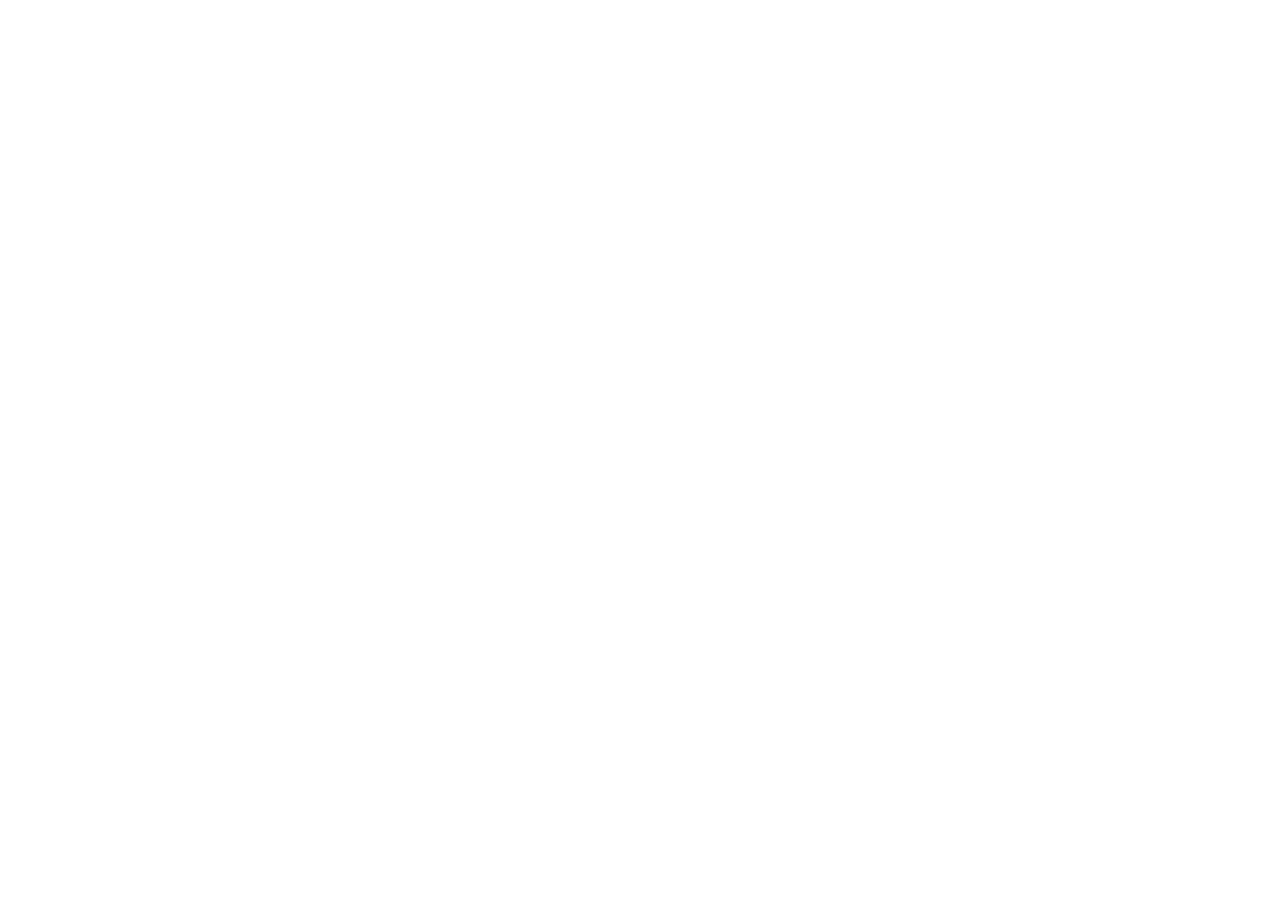
==== docs/index.html @ 701608fe "docs agregado" ====
<!DOCTYPE html>
<html lang="en">
  <head>
    <meta charset="utf-8" />
    <link rel="icon" href="/favicon.ico" />
    <meta name="viewport" content="width=device-width,initial-scale=1" />
    <meta name="theme-color" content="#000000" />
    <meta
      name="description"
      content="Web site created using create-react-app"
    />
    <link rel="apple-touch-icon" href="/logo192.png" />
    <link rel="manifest" href="/manifest.json" />
    <link
      rel="stylesheet"
      href="https://cdnjs.cloudflare.com/ajax/libs/animate.css/4.1.1/animate.min.css"
    />
    <title>GifExpert</title>
    <link href="/static/css/main.f00c1bd1.chunk.css" rel="stylesheet" />
  </head>
  <body>
    <noscript>You need to enable JavaScript to run this app.</noscript>
    <div id="root"></div>
    <script>
      !(function (e) {
        function r(r) {
          for (
            var n, p, f = r[0], i = r[1], l = r[2], c = 0, s = [];
            c < f.length;
            c++
          )
            (p = f[c]),
              Object.prototype.hasOwnProperty.call(o, p) &&
                o[p] &&
                s.push(o[p][0]),
              (o[p] = 0);
          for (n in i)
            Object.prototype.hasOwnProperty.call(i, n) && (e[n] = i[n]);
          for (a && a(r); s.length; ) s.shift()();
          return u.push.apply(u, l || []), t();
        }
        function t() {
          for (var e, r = 0; r < u.length; r++) {
            for (var t = u[r], n = !0, f = 1; f < t.length; f++) {
              var i = t[f];
              0 !== o[i] && (n = !1);
            }
            n && (u.splice(r--, 1), (e = p((p.s = t[0]))));
          }
          return e;
        }
        var n = {},
          o = { 1: 0 },
          u = [];
        function p(r) {
          if (n[r]) return n[r].exports;
          var t = (n[r] = { i: r, l: !1, exports: {} });
          return e[r].call(t.exports, t, t.exports, p), (t.l = !0), t.exports;
        }
        (p.m = e),
          (p.c = n),
          (p.d = function (e, r, t) {
            p.o(e, r) ||
              Object.defineProperty(e, r, { enumerable: !0, get: t });
          }),
          (p.r = function (e) {
            "undefined" != typeof Symbol &&
              Symbol.toStringTag &&
              Object.defineProperty(e, Symbol.toStringTag, { value: "Module" }),
              Object.defineProperty(e, "__esModule", { value: !0 });
          }),
          (p.t = function (e, r) {
            if ((1 & r && (e = p(e)), 8 & r)) return e;
            if (4 & r && "object" == typeof e && e && e.__esModule) return e;
            var t = Object.create(null);
            if (
              (p.r(t),
              Object.defineProperty(t, "default", { enumerable: !0, value: e }),
              2 & r && "string" != typeof e)
            )
              for (var n in e)
                p.d(
                  t,
                  n,
                  function (r) {
                    return e[r];
                  }.bind(null, n)
                );
            return t;
          }),
          (p.n = function (e) {
            var r =
              e && e.__esModule
                ? function () {
                    return e.default;
                  }
                : function () {
                    return e;
                  };
            return p.d(r, "a", r), r;
          }),
          (p.o = function (e, r) {
            return Object.prototype.hasOwnProperty.call(e, r);
          }),
          (p.p = "/");
        var f = (this["webpackJsonpgif-expert-app"] =
            this["webpackJsonpgif-expert-app"] || []),
          i = f.push.bind(f);
        (f.push = r), (f = f.slice());
        for (var l = 0; l < f.length; l++) r(f[l]);
        var a = i;
        t();
      })([]);
    </script>
    <script src="/static/js/2.d137144c.chunk.js"></script>
    <script src="/static/js/main.5e9d33e8.chunk.js"></script>
  </body>
</html>
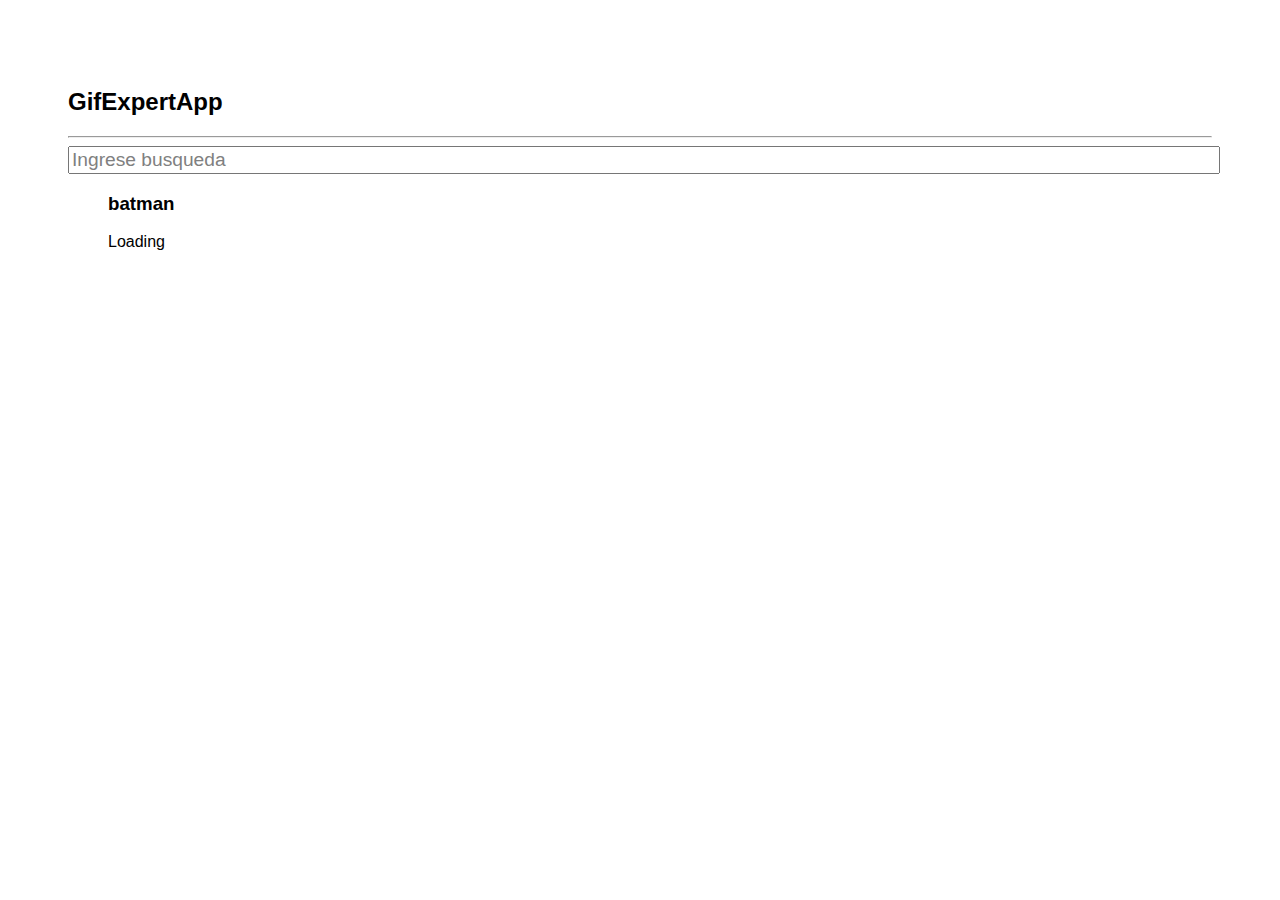
==== commit 3d70fb12: "correccion error" ====
--- a/docs/index.html
+++ b/docs/index.html
@@ -2,21 +2,21 @@
 <html lang="en">
   <head>
     <meta charset="utf-8" />
-    <link rel="icon" href="/favicon.ico" />
+    <link rel="icon" href="./favicon.ico" />
     <meta name="viewport" content="width=device-width,initial-scale=1" />
     <meta name="theme-color" content="#000000" />
     <meta
       name="description"
       content="Web site created using create-react-app"
     />
-    <link rel="apple-touch-icon" href="/logo192.png" />
-    <link rel="manifest" href="/manifest.json" />
+    <link rel="apple-touch-icon" href="./logo192.png" />
+    <link rel="manifest" href="./manifest.json" />
     <link
       rel="stylesheet"
       href="https://cdnjs.cloudflare.com/ajax/libs/animate.css/4.1.1/animate.min.css"
     />
     <title>GifExpert</title>
-    <link href="/static/css/main.f00c1bd1.chunk.css" rel="stylesheet" />
+    <link href="./static/css/main.f00c1bd1.chunk.css" rel="stylesheet" />
   </head>
   <body>
     <noscript>You need to enable JavaScript to run this app.</noscript>
@@ -112,7 +112,7 @@
         t();
       })([]);
     </script>
-    <script src="/static/js/2.d137144c.chunk.js"></script>
-    <script src="/static/js/main.5e9d33e8.chunk.js"></script>
+    <script src="./static/js/2.d137144c.chunk.js"></script>
+    <script src="./static/js/main.5e9d33e8.chunk.js"></script>
   </body>
 </html>
--- a/docs/static/css/main.f00c1bd1.chunk.css
+++ b/docs/static/css/main.f00c1bd1.chunk.css
@@ -0,0 +1,2 @@
+.card-grid{display:flex;flex-direction:row;flex-wrap:wrap}.card{align-content:center;border:1px solid grey;border-radius:6px;margin-bottom:10px;margin-right:10px;overflow:hidden}.card img{max-height:170px}.card p{text-align:center}*{font-family:Arial,Helvetica,sans-serif}body{padding:60px}input{color:grey;font-size:1.2rem;width:100%}
+/*# sourceMappingURL=main.f00c1bd1.chunk.css.map */